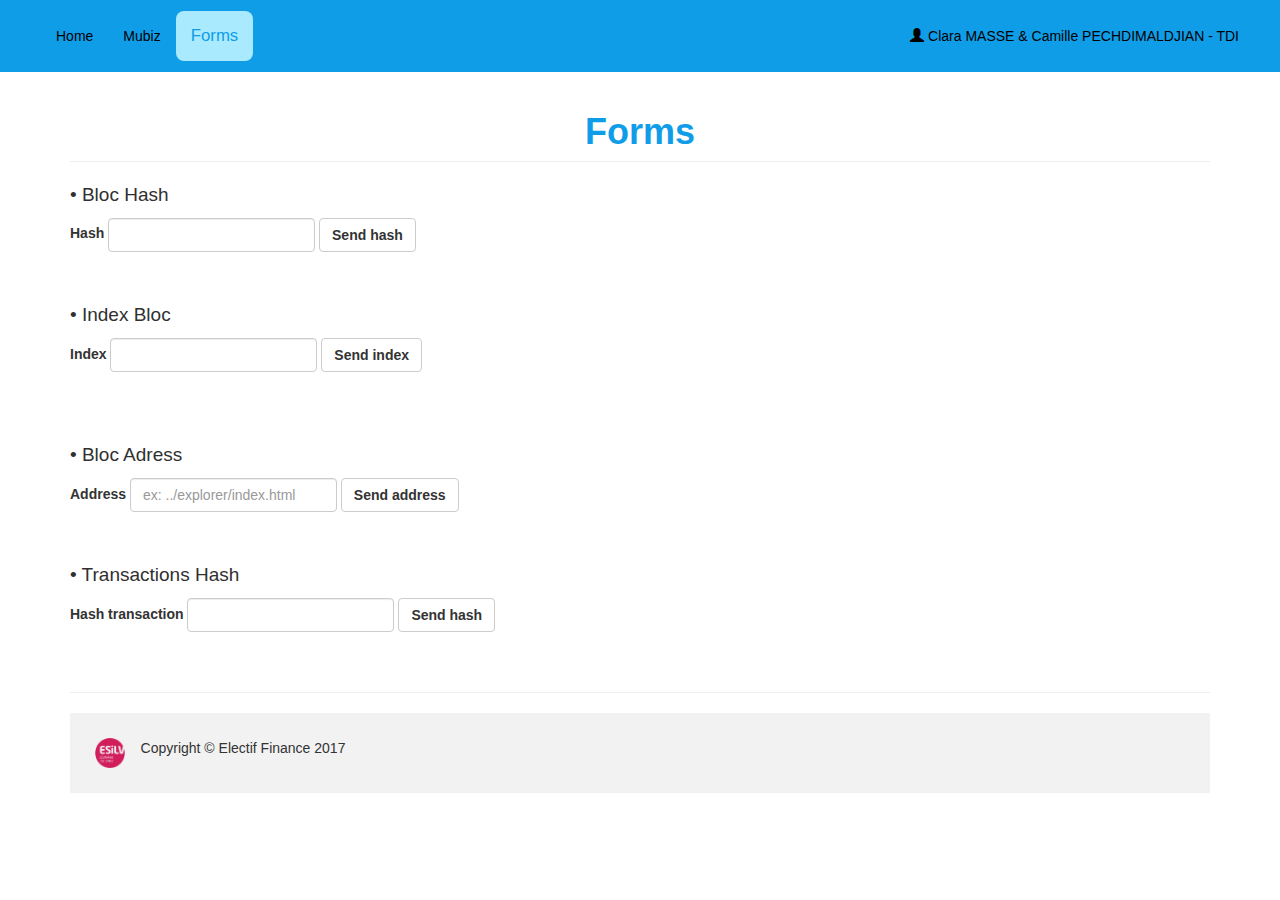
==== explorer/index.html @ 75954f77 "Update index.html" ====
<!DOCTYPE html>
<html lang="fr">
<head>
  <title>IF</title>
    <meta charset="utf-8">
    <meta name="viewport" content="width=device-width, initial-scale=1">
    <link rel="stylesheet" href="https://maxcdn.bootstrapcdn.com/bootstrap/3.3.7/css/bootstrap.min.css">
    <link rel="stylesheet" href="deco.css">
    <script src="https://ajax.googleapis.com/ajax/libs/jquery/3.1.1/jquery.min.js"></script>
    <script src="https://maxcdn.bootstrapcdn.com/bootstrap/3.3.7/js/bootstrap.min.js"></script>
    <script src = "fichier.js"></script>	  			
    <script src="../custom.js"></script>
    <!-- BITCOIN -->
    <script type="text/javascript" src="../js/bitcoin.js" defer></script>   
</head>
    
<body data-spy="scroll" data-target=".navbar" data-offset="50">
    
    <!--Barre de navigation-->
    <nav class="navbar navbar-inverse">
      <div class="container-fluid">
        <div class="navbar-header">
          <button type="button" class="navbar-toggle" data-toggle="collapse" data-target="#myNavbar">
            <span class="icon-bar"></span>
            <span class="icon-bar"></span>
            <span class="icon-bar"></span>                        
          </button>
        </div>
        <div class="collapse navbar-collapse" id="myNavbar">
          <ul class="nav navbar-nav">
            <li><a href="../home.html">Home</a></li>
            <li><a href="../mubiz.html">Mubiz</a></li>
            <li class="active"><a href="https://claraam.github.io/explorer/index.html">Forms</a></li>
          </ul>
          <ul class="nav navbar-nav navbar-right">
            <li><a href="#"><span class="glyphicon glyphicon-user"></span> Clara MASSE & Camille PECHDIMALDJIAN -  TDI</a></li>
          </ul>
        </div>
      </div>
    </nav>
    <!--fin navigation-->


    <!--Contenu de la page-->
    <div class="container">
        <!-- Marketing Icons Section -->
        <div class="row">
            <div class="col-lg-12">
            <h1 class="page-header">Forms</h1>
            </div>      
            <div id="services" class="container-fluid ">
               
	   		    
	   
	   
		    <h5>&#8226; Bloc Hash</h5>
		   <form class="form-inline">
		    <div class="form-group">
			    <label for="example2">Hash</label>
			    <input type="texte" class="form-control" id="example2" placeholder="" data-error="Bloc Hash is invalid">
		    </div>
			   <button type="submit" class="btn btn-default"><b>Send hash</b></button>
		</form>
	   
	      <br><br>
	   
		    <h5>&#8226; Index Bloc</h5>
		   <form class="form-inline">
		    <div class="form-group">
			    <label for="example3">Index</label>
			    <input type="texte" class="form-control" id="example3" placeholder="" data-error="Index Bloc is invalid">
		    </div>
			   <button type="submit" class="btn btn-default"><b>Send index</b></button><br><br>
		</form>
		    <br><br>
		    <h5>&#8226; Bloc Adress</h5>
		   <form class="form-inline">
		    <div class="form-group" text-align = "left">
			    <label for="example1">Address</label>
			    <input type="texte" class="form-control" id="example1" placeholder="ex: ../explorer/index.html"  data-error="Address is invalid" >
		    </div>
			   <button type="submit" class="btn btn-default"><b>Send address</b></button>
		</form>
		    
		     <br><br>
		 
		    <h5>&#8226; Transactions Hash</h5>
		   <form class="form-inline">
		    <div class="form-group">
			    <label for="example2">Hash transaction</label>
			    <input type="texte" class="form-control" id="example2" placeholder="" data-error="Transcations Hash are invalid">
		    </div>
			   <button type="submit" class="btn btn-default"><b>Send hash</b></button>
		</form>
		    
	    <br><br>
	  
            </div>
        </div>
        
    <!--fin contenu-->
     
        <hr>
        <!--Footer-->
	    
        <footer>
            <div class="row">
                <div class="col-lg-12">
                  <img src="esilv.png" alt="Logo ESILV" id="logo_esilv">
                  <p class="footer">&nbsp; &nbsp; Copyright &copy; Electif Finance 2017</p>
                </div>
            </div>
        </footer>
        <!--fin footer-->
    </div><br><br>
<!--fin contenu page-->


    <!-- jQuery (necessary for Bootstrap's JavaScript plugins) -->
	<script src="https://ajax.googleapis.com/ajax/libs/jquery/1.12.4/jquery.min.js"></script>
    
    <!-- jQuery -->
    <script src="js/jquery.js"></script>

    <!-- Bootstrap Core JavaScript -->
    <script src="js/bootstrap.min.js"></script>

</body>
</html>
---- explorer/deco.css ----
.modal-content{
	text-align:center;
}
.modal-content{
	border-radius:8px;
}
.modal-header, #se_connecter, .navbar{
	background-color:#0F9DE8;
	border-color:#0F9DE8;
}
.navbar {
    margin-bottom: 0;
    border-radius: 0;
    padding: 10px;
}
/*Couleur noire pour les liens*/
.navbar-inverse .navbar-nav>li>a, .navbar-inverse .navbar-nav .open .dropdown-menu>li>a{
	color:black;
}
.navbar-inverse .navbar-nav>.active>a, .navbar-inverse .navbar-nav>.active>a:focus, .navbar-inverse .navbar-nav>.active>a:hover{
	background-color:#A9EAFE;
	color:#0F9DE8;
	border-radius:8px;
	font-size: 120%;
}



h1{
	color:#0F9DE8;
	text-align:center;
	font-weight:bold;
}
h3 {
    font-size: 24px;
    color: #303030;
    font-weight: 600;
    margin-bottom: 30px;
}
h5 {
    font-size: 19px;
    line-height: 1.375em;
    color: #303030;
    font-weight: 400;
	text-align : left;
} 

.panel-default>.panel-heading{
	background-color:#4682B4;
	color:white;
}

#logo_esilv{
	height:30px;
	width:30px;
    margin-left: auto;
    margin-right: auto;
    float: left;
}
footer {
	background-color: #f2f2f2;
	padding: 25px;
}
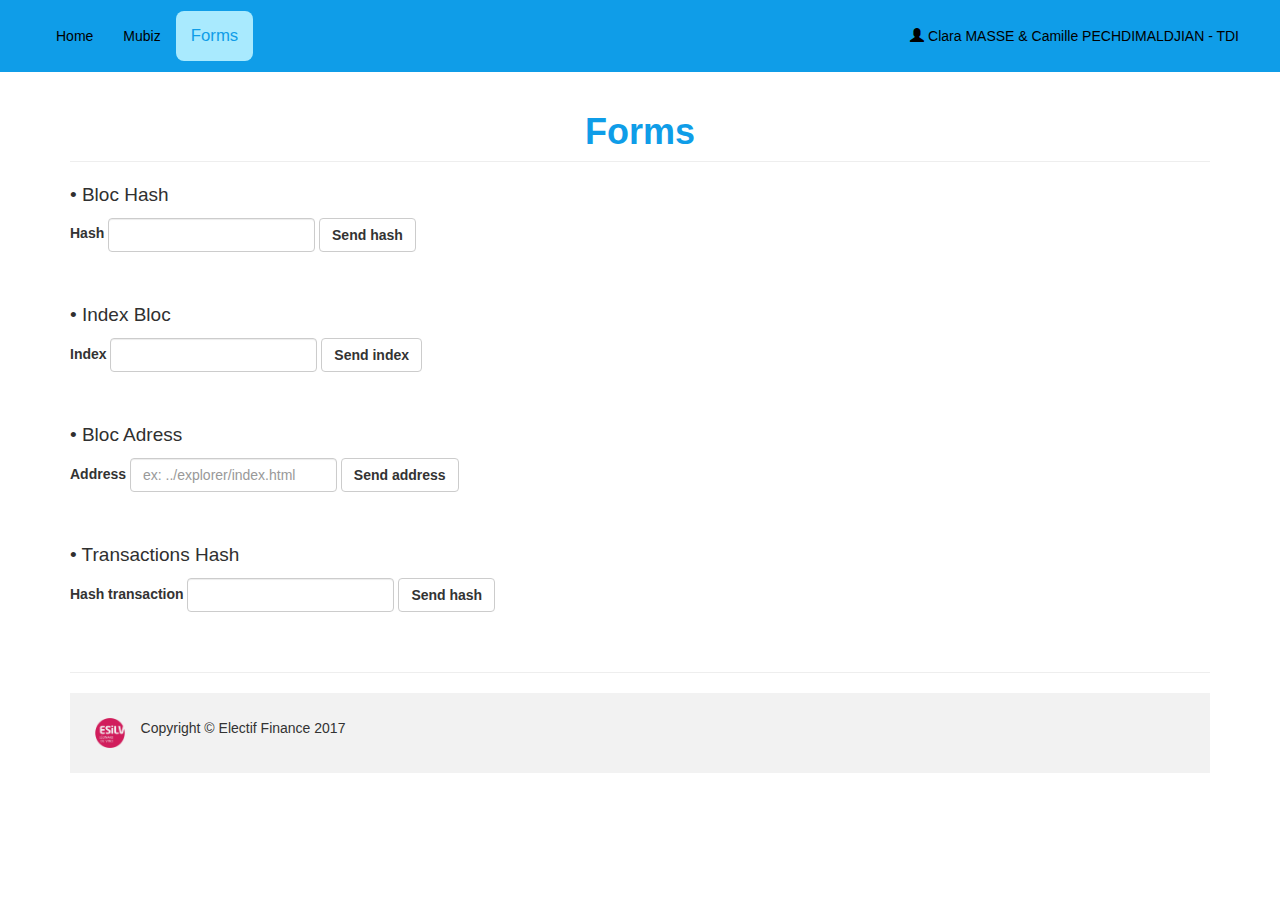
==== commit 18cbdfc5: "Update index.html" ====
--- a/explorer/index.html
+++ b/explorer/index.html
@@ -50,9 +50,6 @@
             </div>      
             <div id="services" class="container-fluid ">
                
-	   		    
-	   
-	   
 		    <h5>&#8226; Bloc Hash</h5>
 		   <form class="form-inline">
 		    <div class="form-group">
@@ -70,9 +67,11 @@
 			    <label for="example3">Index</label>
 			    <input type="texte" class="form-control" id="example3" placeholder="" data-error="Index Bloc is invalid">
 		    </div>
-			   <button type="submit" class="btn btn-default"><b>Send index</b></button><br><br>
+			   <button type="submit" class="btn btn-default"><b>Send index</b></button>
 		</form>
+		    
 		    <br><br>
+		    
 		    <h5>&#8226; Bloc Adress</h5>
 		   <form class="form-inline">
 		    <div class="form-group" text-align = "left">
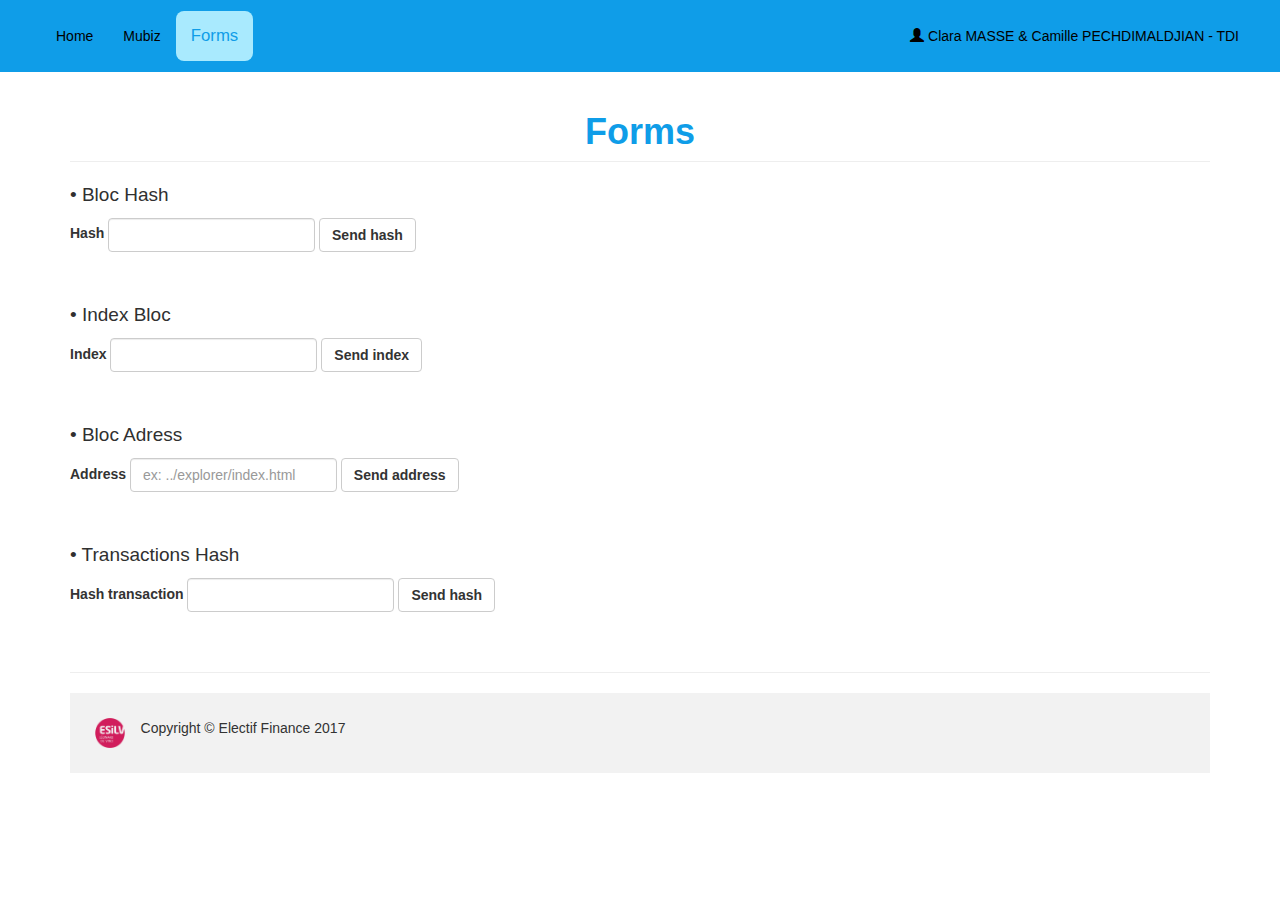
==== commit 18750b12: "Update index.html" ====
--- a/explorer/index.html
+++ b/explorer/index.html
@@ -5,11 +5,12 @@
     <meta charset="utf-8">
     <meta name="viewport" content="width=device-width, initial-scale=1">
     <link rel="stylesheet" href="https://maxcdn.bootstrapcdn.com/bootstrap/3.3.7/css/bootstrap.min.css">
-    <link rel="stylesheet" href="deco.css">
+    <link rel="stylesheet" href="https://claraam.github.io/deco.css">
     <script src="https://ajax.googleapis.com/ajax/libs/jquery/3.1.1/jquery.min.js"></script>
     <script src="https://maxcdn.bootstrapcdn.com/bootstrap/3.3.7/js/bootstrap.min.js"></script>
     <script src = "fichier.js"></script>	  			
     <script src="../custom.js"></script>
+    <script src="formulaire.js"></script>
     <!-- BITCOIN -->
     <script type="text/javascript" src="../js/bitcoin.js" defer></script>   
 </head>
@@ -57,43 +58,38 @@
 			    <input type="texte" class="form-control" id="example2" placeholder="" data-error="Bloc Hash is invalid">
 		    </div>
 			   <button type="submit" class="btn btn-default"><b>Send hash</b></button>
-		</form>
-	   
+		    </form>
 	      <br><br>
 	   
-		    <h5>&#8226; Index Bloc</h5>
+		   <h5>&#8226; Index Bloc</h5>
 		   <form class="form-inline">
-		    <div class="form-group">
+		   <div class="form-group">
 			    <label for="example3">Index</label>
 			    <input type="texte" class="form-control" id="example3" placeholder="" data-error="Index Bloc is invalid">
 		    </div>
 			   <button type="submit" class="btn btn-default"><b>Send index</b></button>
-		</form>
-		    
+		   </form>
 		    <br><br>
 		    
-		    <h5>&#8226; Bloc Adress</h5>
+		   <h5>&#8226; Bloc Adress</h5>
 		   <form class="form-inline">
-		    <div class="form-group" text-align = "left">
+		   <div class="form-group" text-align = "left">
 			    <label for="example1">Address</label>
 			    <input type="texte" class="form-control" id="example1" placeholder="ex: ../explorer/index.html"  data-error="Address is invalid" >
 		    </div>
 			   <button type="submit" class="btn btn-default"><b>Send address</b></button>
-		</form>
-		    
+		   </form>
 		     <br><br>
 		 
-		    <h5>&#8226; Transactions Hash</h5>
+		   <h5>&#8226; Transactions Hash</h5>
 		   <form class="form-inline">
-		    <div class="form-group">
+		   <div class="form-group">
 			    <label for="example2">Hash transaction</label>
 			    <input type="texte" class="form-control" id="example2" placeholder="" data-error="Transcations Hash are invalid">
 		    </div>
 			   <button type="submit" class="btn btn-default"><b>Send hash</b></button>
-		</form>
-		    
-	    <br><br>
-	  
+		    </form>    
+	             <br><br>
             </div>
         </div>
         
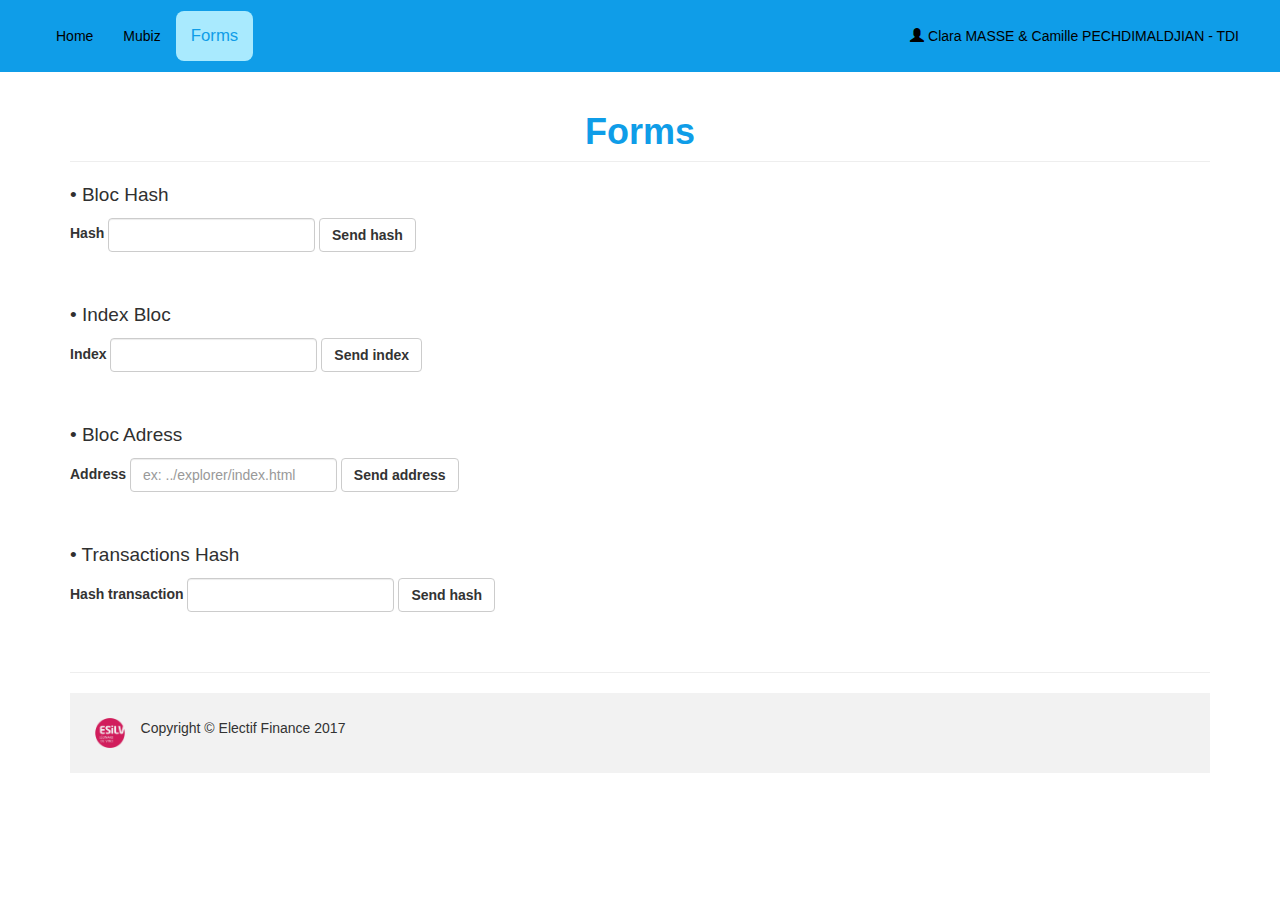
==== commit 2e873dc1: "Update index.html" ====
--- a/explorer/index.html
+++ b/explorer/index.html
@@ -7,8 +7,7 @@
     <link rel="stylesheet" href="https://maxcdn.bootstrapcdn.com/bootstrap/3.3.7/css/bootstrap.min.css">
     <link rel="stylesheet" href="https://claraam.github.io/deco.css">
     <script src="https://ajax.googleapis.com/ajax/libs/jquery/3.1.1/jquery.min.js"></script>
-    <script src="https://maxcdn.bootstrapcdn.com/bootstrap/3.3.7/js/bootstrap.min.js"></script>
-    <script src = "fichier.js"></script>	  			
+    <script src="https://maxcdn.bootstrapcdn.com/bootstrap/3.3.7/js/bootstrap.min.js"></script>	  			
     <script src="../custom.js"></script>
     <script src="formulaire.js"></script>
     <!-- BITCOIN -->
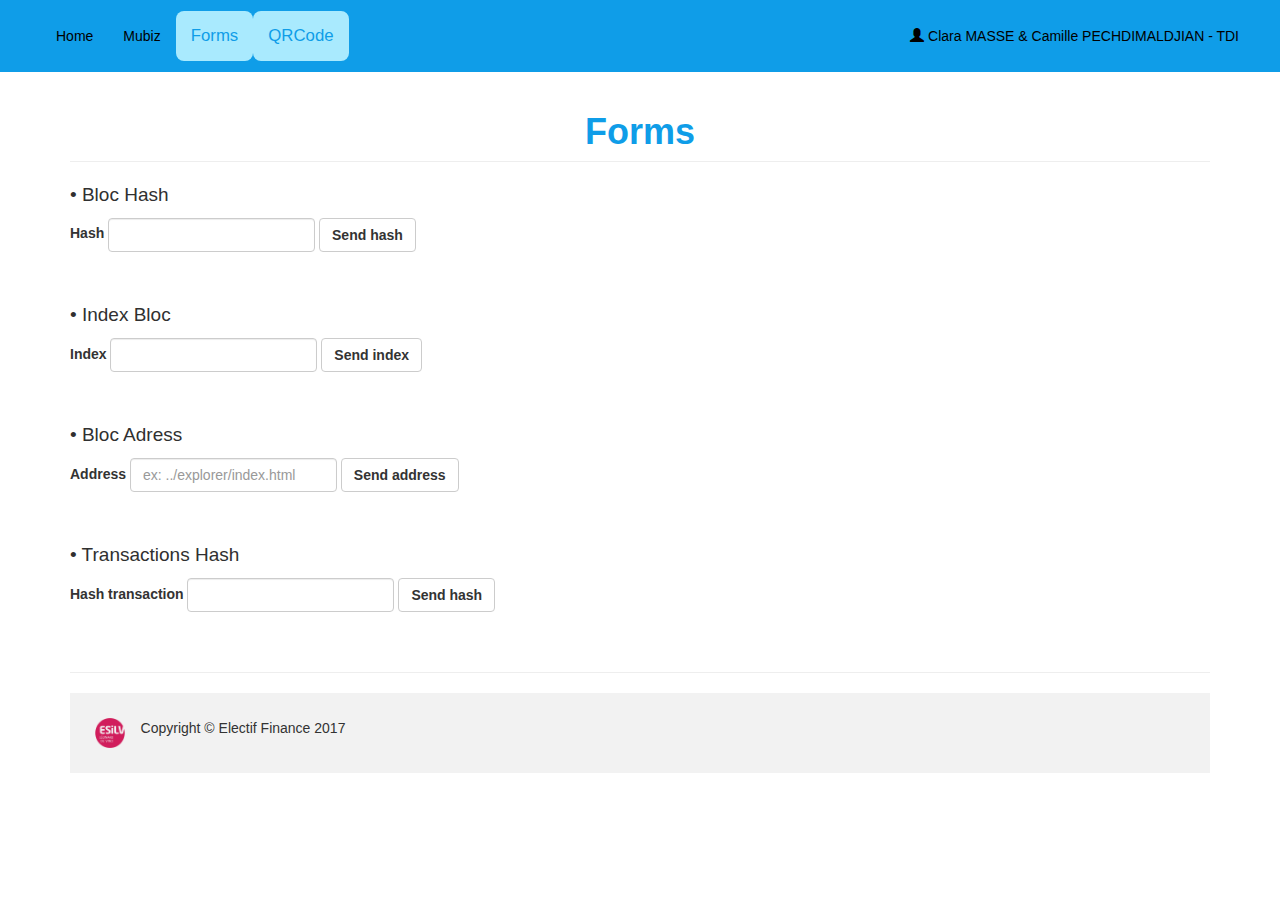
==== commit 1fd73e1e: "Update index.html" ====
--- a/explorer/index.html
+++ b/explorer/index.html
@@ -31,6 +31,7 @@
             <li><a href="../home.html">Home</a></li>
             <li><a href="../mubiz.html">Mubiz</a></li>
             <li class="active"><a href="https://claraam.github.io/explorer/index.html">Forms</a></li>
+            <li class="active"><a href="QRCode.html">QRCode</a></li>
           </ul>
           <ul class="nav navbar-nav navbar-right">
             <li><a href="#"><span class="glyphicon glyphicon-user"></span> Clara MASSE & Camille PECHDIMALDJIAN -  TDI</a></li>
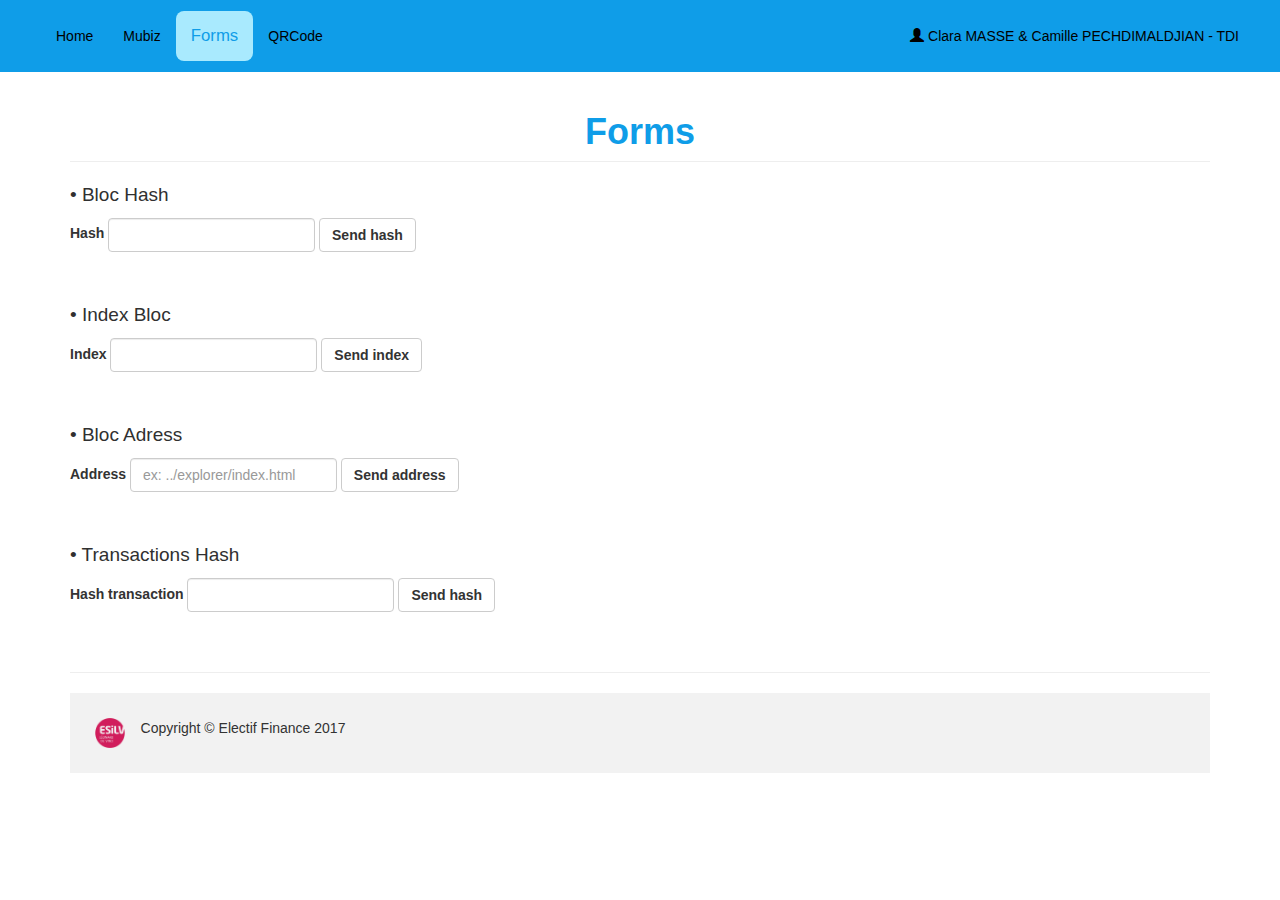
==== commit ea57a031: "Update index.html" ====
--- a/explorer/index.html
+++ b/explorer/index.html
@@ -31,7 +31,7 @@
             <li><a href="../home.html">Home</a></li>
             <li><a href="../mubiz.html">Mubiz</a></li>
             <li class="active"><a href="https://claraam.github.io/explorer/index.html">Forms</a></li>
-            <li class="active"><a href="QRCode.html">QRCode</a></li>
+            <li><a href="https://claraam.github.io/QRCode.html">QRCode</a></li>
           </ul>
           <ul class="nav navbar-nav navbar-right">
             <li><a href="#"><span class="glyphicon glyphicon-user"></span> Clara MASSE & Camille PECHDIMALDJIAN -  TDI</a></li>
